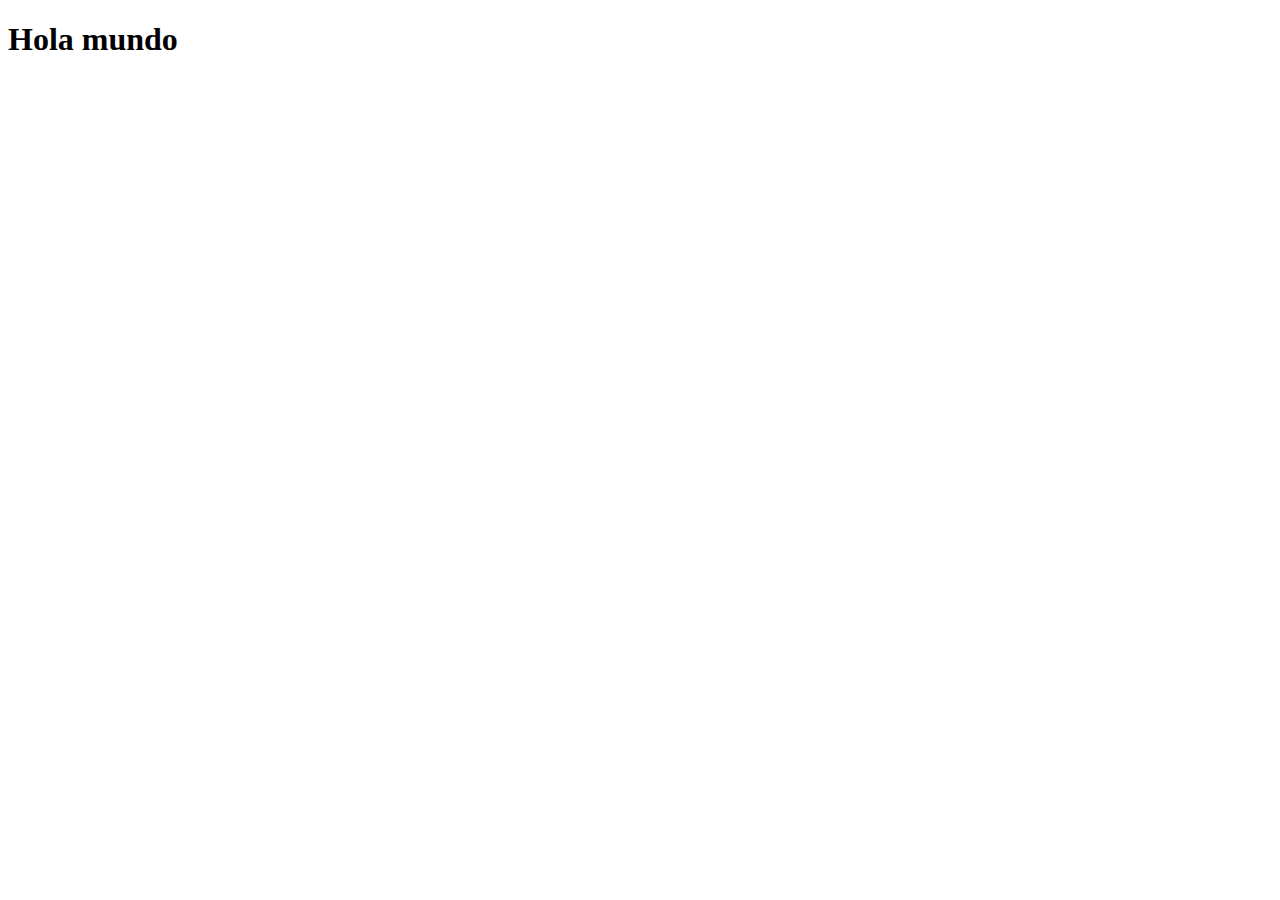
==== index.html @ 4fae5b8c "html structure" ====
<!DOCTYPE html>
<html lang="en">
<head>
    <meta charset="UTF-8">
    <meta http-equiv="X-UA-Compatible" content="IE=edge">
    <meta name="viewport" content="width=device-width, initial-scale=1.0">
    <title>Document</title>
</head>
<body>
    <main>
        <section>
            <h1>Hola mundo</h1>
        </section>
    </main>
</body>
</html>
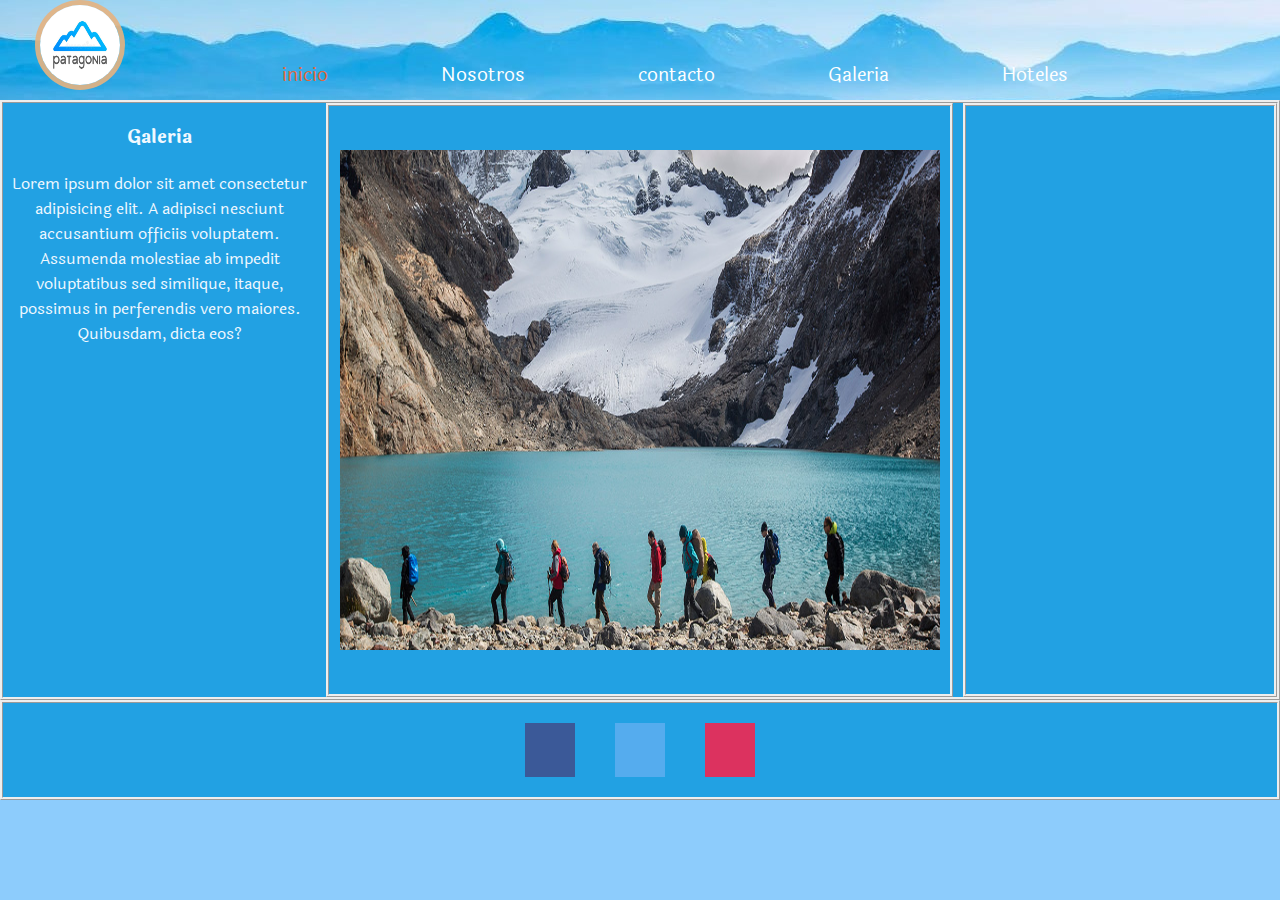
==== commit 37c05152: "css for index.html" ====
--- a/index.html
+++ b/index.html
@@ -1,16 +1,78 @@
 <!DOCTYPE html>
 <html lang="en">
-<head>
-    <meta charset="UTF-8">
-    <meta http-equiv="X-UA-Compatible" content="IE=edge">
-    <meta name="viewport" content="width=device-width, initial-scale=1.0">
-    <title>Document</title>
-</head>
-<body>
+  <head>
+    <meta charset="UTF-8" />
+    <meta http-equiv="X-UA-Compatible" content="IE=edge" />
+    <meta name="viewport" content="width=device-width, initial-scale=1.0" />
+    <title>Proyecto</title>
+    <link rel="stylesheet" href="./pages/style.css" />
+    <link rel="preconnect" href="https://fonts.googleapis.com" />
+    <link rel="preconnect" href="https://fonts.gstatic.com" crossorigin />
+    <link href="https://fonts.googleapis.com/css2?family=Kalam:wght@700&family=Laila:wght@600&family=Paytone+One&display=swap" rel="stylesheet"/>
+    <linkrel="stylesheet" href="https://cdnjs.cloudflare.com/ajax/libs/font-awesome/4.7.0/css/font-awesome.min.css" />
+  </head>
+  <body>
+    <header>
+      <img id="logo" src="././images/logo1.jpg" alt="logo" />
+
+      <!-- <h1 class="titulo">Patagonia Tours</h1> -->
+
+      <nav>
+        <ul>
+            <li><a class="unico" href="index.html">inicio</a></li>
+          <li><a href="./pages/nosotros.html">Nosotros</a></li>
+          <li><a href="./pages/contacto.html">contacto</a></li>
+          <li><a href="./pages/galeria">Galeria</a></li>
+          <li><a href="./pages/hoteles">Hoteles</a></li>
+          
+        </ul>
+      </nav>
+      <!-- <div class="nav"></div> -->
+    </header>
     <main>
-        <section>
-            <h1>Hola mundo</h1>
-        </section>
+      <section class="main_section">
+        <h2>Galeria</h2>
+        <p>
+          Lorem ipsum dolor sit amet consectetur adipisicing elit. A adipisci
+          nesciunt accusantium officiis voluptatem. Assumenda molestiae ab
+          impedit voluptatibus sed similique, itaque, possimus in perferendis
+          vero maiores. Quibusdam, dicta eos?
+        </p>
+      </section>
+
+      <article class="articulo">
+     
+
+        <img src="././images/pata3.jpg" alt="" />
+      </article>
+      <aside>
+        <div>
+          <iframe
+            width="300"
+            height="300"
+            src="https://www.youtube.com/embed/rTO4vBheaGc"
+            title="YouTube video player"
+            frameborder="0"
+            allow="accelerometer; autoplay; clipboard-write; encrypted-media; gyroscope; picture-in-picture; web-share"
+            allowfullscreen
+          ></iframe>
+          <iframe
+            width="300"
+            height="300"
+            src="https://www.youtube.com/embed/Xwd8Ec7r0rs"
+            title="YouTube video player"
+            frameborder="0"
+            allow="accelerometer; autoplay; clipboard-write; encrypted-media; gyroscope; picture-in-picture; web-share"
+            allowfullscreen
+          ></iframe>
+        </div>
+      </aside>
     </main>
-</body>
-</html>+
+    <footer>
+      <a href="#" class="fa fa-facebook"></a>
+      <a href="#" class="fa fa-twitter"></a>
+      <a href="#" class="fa fa-instagram"></a>
+    </footer>
+  </body>
+</html>
--- a/pages/style.css
+++ b/pages/style.css
@@ -0,0 +1,254 @@
+* {
+  padding: 0;
+  margin: 0;
+  box-sizing: border-box;
+}
+
+body {
+  display: flex;
+  flex-direction: column;
+
+  background-color: #78c3fbd7;
+}
+
+header {
+  height: 100px;
+  background-image: url(.././images/fotobase3.jpeg);
+  display: flex;
+
+  flex-wrap: nowrap;
+
+  align-items: flex-end;
+}
+
+.titulo {
+  height: 50px;
+  width: 100px;
+  color: aliceblue;
+  font-family: "Laila", sans-serif;
+  font-size: x-large;
+  padding-bottom: 150px;
+  padding-left: 500px;
+}
+
+#logo {
+  margin-bottom: 10px;
+  margin-left: 35px;
+  border-radius: 50%;
+  width: 90px;
+  height: 90px;
+  background-image: url(images/logo1.jpg);
+  border: 5px solid rgba(230, 178, 127, 0.903);
+}
+
+main {
+  height: 600px;
+  display: flex;
+  /* flex-direction: column; */
+  background-color: #22a1e3;
+  gap: 10px;
+   border-style: ridge;
+}
+
+
+.main_section{
+ width: 25%;
+  /* flex-direction:column;
+  flex-wrap: nowrap;
+  justify-content: flex-start; */
+  background-color: #22a1e3;
+}
+
+.main_section h2{
+  margin: 20px;
+  text-align: center;
+  color: aliceblue;
+  font-family: "Laila", sans-serif;
+  font-size: large;
+}
+
+.main_section p{
+  color: aliceblue;
+  font-family: "Laila", sans-serif;
+  font-size: medium;
+  text-align: center;
+}
+
+nav {
+  display: flex;
+  width: auto;
+  background-color: #229fe300;
+  flex-direction: row;
+  justify-content: center;
+  align-content: center;
+  padding-left: 100px;
+
+}
+
+ul {
+  display: flex;
+  flex-direction: row;
+  flex-wrap: wrap;
+  width: 900px;
+  justify-content: space-around;
+  margin-bottom: 10px;
+}
+
+li {
+  display: inline-block;
+  justify-content: space-between;
+}
+
+ul li .unico {
+  color: rgb(228, 103, 57);
+}
+
+a {
+  color: white;
+  font-family: "Laila", sans-serif;
+  font-size: larger;
+}
+
+.articulo{
+  display: flex;
+  flex-direction: column;
+  flex-wrap: nowrap;
+  align-items: center;
+  justify-content: center;
+  width: 50%;
+  /* display: flex;
+  flex-direction: row;
+  flex-wrap: nowrap;
+  align-items: end;
+  justify-content: center;
+  align-content:flex-end ; */
+   border-style: ridge;
+}
+
+.articulo img{
+  width: 600px;
+  height: 500px;
+}
+
+
+.foto1 {
+  height: 450px;
+  width: 700px;
+  border: 5px solid rgba(230, 178, 127, 0.808);
+  margin-bottom: 20%;
+}
+
+aside {
+  display: flex;
+  flex-direction: column;
+  flex-wrap: nowrap;
+  justify-content: flex-end;
+  align-content: center;
+  width: 25%;
+  background-color: #22a1e3;
+  border-style: ridge;
+}
+
+.nav1 h2 {
+  margin-top: 10px;
+  text-align: center;
+  font-size: x-large;
+  font-family: "Laila", sans-serif;
+  color: rgba(230, 178, 127, 0.903);
+}
+
+.nav1 p {
+  margin-top: 20px;
+  font-family: "Laila", sans-serif;
+  font-size: medium;
+  color: white;
+  text-align: center;
+}
+
+footer {
+  height: 100px;
+  background-color: #22a1e3;
+  display: flex;
+  flex-direction: row;
+  justify-content: center;
+  border-style: ridge;
+}
+
+a {
+  margin: 20px;
+  text-decoration: none;
+}
+
+.fa {
+  padding: 20px;
+  font-size: 30px;
+  width: 50px;
+}
+
+.fa:hover {
+  opacity: 0.7;
+}
+
+.fa-facebook {
+  background: #3b5998;
+  color: white;
+}
+
+.fa-twitter {
+  background: #55acee;
+  color: white;
+}
+
+.fa-instagram {
+  background: rgb(220, 50, 95);
+  color: white;
+}
+
+.articulo form {
+  width: 700px;
+  height: 700px;
+  text-align: center;
+}
+
+.articulo h1 form {
+  width: 500px;
+  background-color: aliceblue;
+  height: 500px;
+  padding: 30px;
+  margin-top: 40px;
+}
+
+.articulo form input {
+  width: 100%;
+  font-size: 20px;
+  background-color: transparent;
+  border: none;
+  border-bottom: 4px solid rgb(230, 237, 237);
+  margin-top: 10px;
+}
+
+.cuerpo h2 {
+  text-align: center;
+  font-size: 30px;
+  font-family: "Franklin Gothic Medium", "Arial Narrow", Arial, sans-serif;
+  text-transform: capitalize;
+  color: rgb(6, 6, 6);
+}
+.articulo textarea {
+  width: 100%;
+
+  font-size: 20px;
+  background-color: transparent;
+  border: none;
+  border-bottom: 4px solid rgb(230, 237, 237);
+}
+
+.articulo #boton {
+  background-color: rgb(221, 185, 78);
+  font-size: 25px;
+  border-bottom: 4px solid rgb(230, 237, 237);
+  padding: 10px;
+}
+.articulo input::placeholder {
+  color: rgb(13, 13, 13);
+}
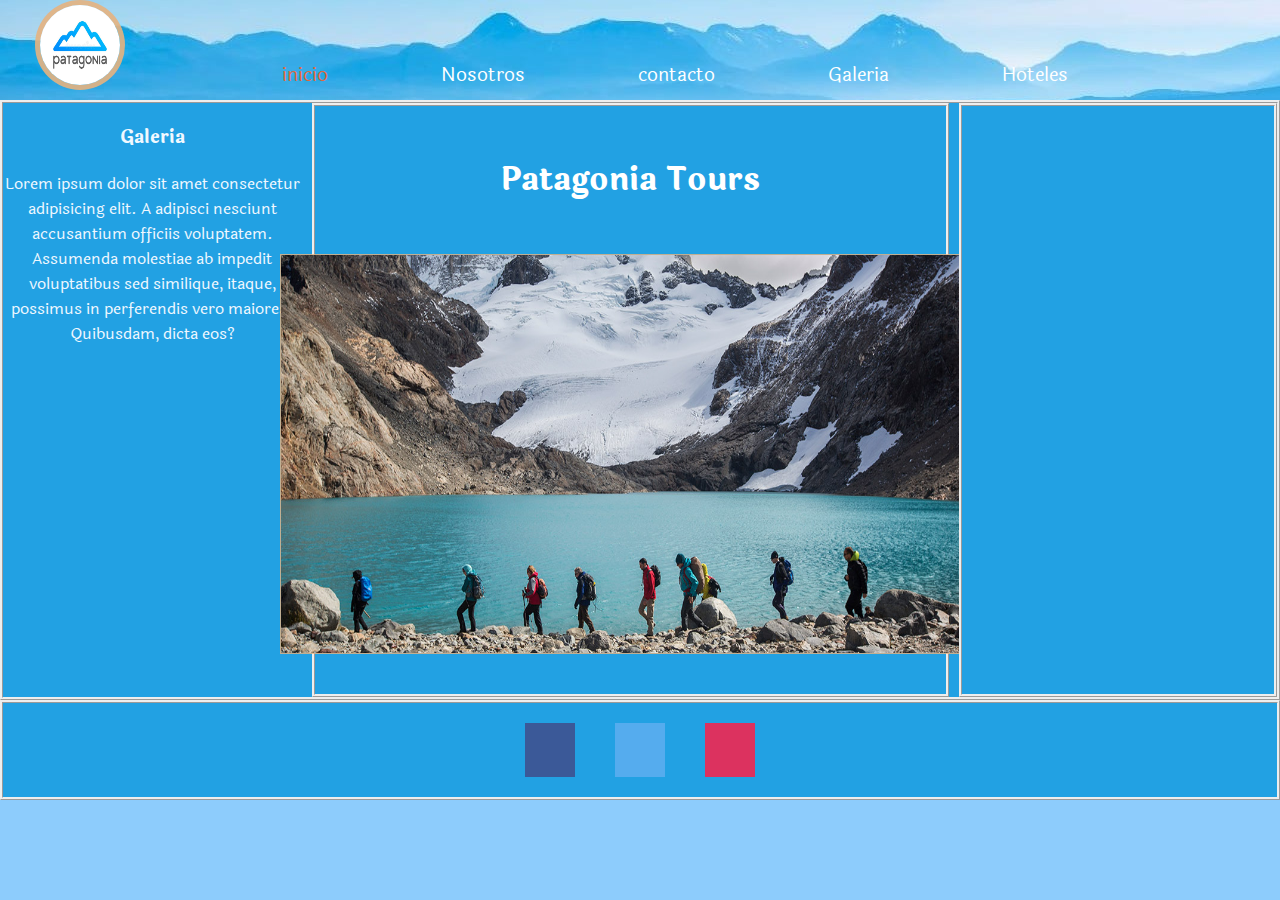
==== commit a220c7bc: "aplicacion de grid en el index.html" ====
--- a/index.html
+++ b/index.html
@@ -41,24 +41,22 @@
       </section>
 
       <article class="articulo">
-     
+     <h1>Patagonia Tours</h1>
 
         <img src="././images/pata3.jpg" alt="" />
       </article>
       <aside>
-        <div>
-          <iframe
-            width="300"
-            height="300"
+        <div id="grilla">
+          <iframe class="publicidad"
+           
             src="https://www.youtube.com/embed/rTO4vBheaGc"
             title="YouTube video player"
             frameborder="0"
             allow="accelerometer; autoplay; clipboard-write; encrypted-media; gyroscope; picture-in-picture; web-share"
             allowfullscreen
           ></iframe>
-          <iframe
-            width="300"
-            height="300"
+          <iframe class="publicidad"
+          
             src="https://www.youtube.com/embed/Xwd8Ec7r0rs"
             title="YouTube video player"
             frameborder="0"
--- a/pages/style.css
+++ b/pages/style.css
@@ -114,8 +114,9 @@
   flex-direction: column;
   flex-wrap: nowrap;
   align-items: center;
-  justify-content: center;
+  justify-content: end;
   width: 50%;
+  padding-bottom: 40px;
   /* display: flex;
   flex-direction: row;
   flex-wrap: nowrap;
@@ -126,8 +127,17 @@
 }
 
 .articulo img{
-  width: 600px;
-  height: 500px;
+  width: 700px;
+  height: 400px;
+  border: 1px solid rgba(230, 178, 127, 0.808) ;
+}
+
+.articulo h1{
+   color: white;
+  font-family: "Laila", sans-serif;
+  margin-bottom: 80px;
+  font-size:xx-large;
+margin-bottom: 50px;
 }
 
 
@@ -139,16 +149,22 @@
 }
 
 aside {
-  display: flex;
-  flex-direction: column;
-  flex-wrap: nowrap;
-  justify-content: flex-end;
-  align-content: center;
   width: 25%;
   background-color: #22a1e3;
   border-style: ridge;
 }
 
+#grilla{
+  display: grid;
+  grid-template-columns: 500px;
+  grid-template-rows: 300px;
+}
+
+.publicidad{
+   width : 400px;
+   height: 280px;
+   gap: 10px;
+}
 .nav1 h2 {
   margin-top: 10px;
   text-align: center;
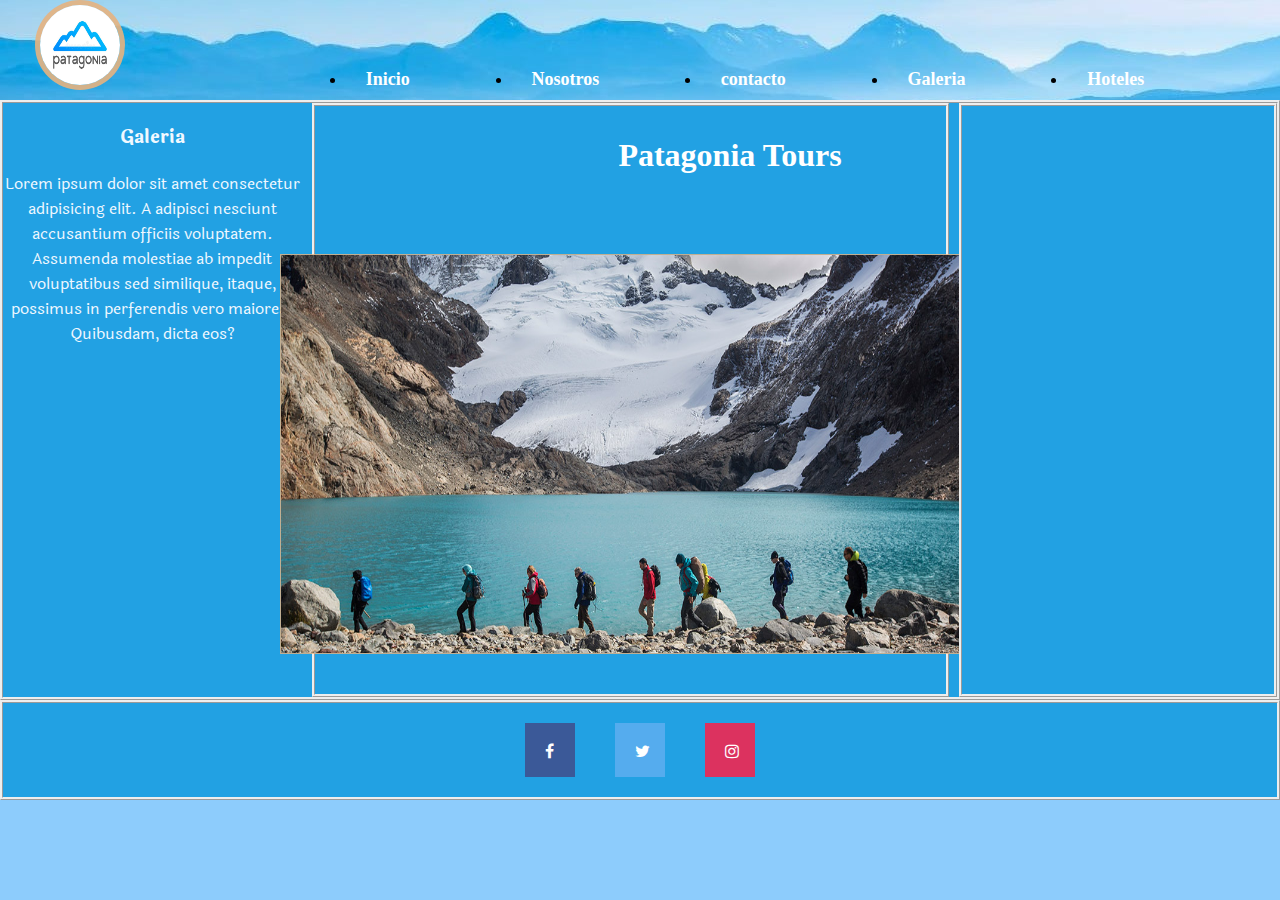
==== commit 2134f250: "comenzando a aplicar bootstrap al index.html" ====
--- a/index.html
+++ b/index.html
@@ -8,25 +8,56 @@
     <link rel="stylesheet" href="./pages/style.css" />
     <link rel="preconnect" href="https://fonts.googleapis.com" />
     <link rel="preconnect" href="https://fonts.gstatic.com" crossorigin />
-    <link href="https://fonts.googleapis.com/css2?family=Kalam:wght@700&family=Laila:wght@600&family=Paytone+One&display=swap" rel="stylesheet"/>
-    <linkrel="stylesheet" href="https://cdnjs.cloudflare.com/ajax/libs/font-awesome/4.7.0/css/font-awesome.min.css" />
+    <link
+      href="https://fonts.googleapis.com/css2?family=Kalam:wght@700&family=Laila:wght@600&family=Paytone+One&display=swap"
+      rel="stylesheet"
+    />
+    <link
+      rel="stylesheet"
+      href="https://cdnjs.cloudflare.com/ajax/libs/font-awesome/4.7.0/css/font-awesome.min.css"
+    />
+    <link
+      href="https://cdn.jsdelivr.net/npm/bootstrap@5.3.0-alpha3/dist/css/bootstrap.min.css"
+      rel="stylesheet"
+      integrity="sha384-KK94CHFLLe+nY2dmCWGMq91rCGa5gtU4mk92HdvYe+M/SXH301p5ILy+dN9+nJOZ"
+      crossorigin="anonymous"
+    />
   </head>
   <body>
     <header>
       <img id="logo" src="././images/logo1.jpg" alt="logo" />
 
       <!-- <h1 class="titulo">Patagonia Tours</h1> -->
-
       <nav>
-        <ul>
-            <li><a class="unico" href="index.html">inicio</a></li>
+        <ul class="nav">
+          <li class="nav-item">
+            <a class="nav-link active" aria-current="page" href="index.html"
+              >Inicio</a
+            >
+          </li>
+          <li class="nav-item">
+            <a class="nav-link" href="./pages/nosotros.html">Nosotros</a>
+          </li>
+          <li class="nav-item">
+            <a class="nav-link" href="./pages/contacto.html">contacto</a>
+          </li>
+          <li class="nav-item">
+            <a class="nav-link" href="./pages/galeria.html">Galeria</a>
+          </li>
+          <li class="nav-item">
+            <a class="nav-link" href="./pages/hoteles.html">Hoteles</a>
+          </li>
+        </ul>
+        
+      </nav>
+      <!-- <ul>
+          <li><a class="unico" href="index.html">inicio</a></li>
           <li><a href="./pages/nosotros.html">Nosotros</a></li>
           <li><a href="./pages/contacto.html">contacto</a></li>
           <li><a href="./pages/galeria">Galeria</a></li>
           <li><a href="./pages/hoteles">Hoteles</a></li>
-          
-        </ul>
-      </nav>
+        </ul> -->
+
       <!-- <div class="nav"></div> -->
     </header>
     <main>
@@ -41,22 +72,24 @@
       </section>
 
       <article class="articulo">
-     <h1>Patagonia Tours</h1>
+        <div class="container">
+          <h1>Patagonia Tours</h1>
+        </div>
 
-        <img src="././images/pata3.jpg" alt="" />
+        <img class="img-fluid" src="././images/pata3.jpg" alt="" />
       </article>
       <aside>
         <div id="grilla">
-          <iframe class="publicidad"
-           
+          <iframe
+            class="publicidad"
             src="https://www.youtube.com/embed/rTO4vBheaGc"
             title="YouTube video player"
             frameborder="0"
             allow="accelerometer; autoplay; clipboard-write; encrypted-media; gyroscope; picture-in-picture; web-share"
             allowfullscreen
           ></iframe>
-          <iframe class="publicidad"
-          
+          <iframe
+            class="publicidad"
             src="https://www.youtube.com/embed/Xwd8Ec7r0rs"
             title="YouTube video player"
             frameborder="0"
@@ -72,5 +105,11 @@
       <a href="#" class="fa fa-twitter"></a>
       <a href="#" class="fa fa-instagram"></a>
     </footer>
+
+    <script
+      src="https://cdn.jsdelivr.net/npm/bootstrap@5.3.0-alpha3/dist/js/bootstrap.bundle.min.js"
+      integrity="sha384-ENjdO4Dr2bkBIFxQpeoTz1HIcje39Wm4jDKdf19U8gI4ddQ3GYNS7NTKfAdVQSZe"
+      crossorigin="anonymous"
+    ></script>
   </body>
 </html>
--- a/pages/style.css
+++ b/pages/style.css
@@ -47,19 +47,18 @@
   /* flex-direction: column; */
   background-color: #22a1e3;
   gap: 10px;
-   border-style: ridge;
-}
-
-
-.main_section{
- width: 25%;
+  border-style: ridge;
+}
+
+.main_section {
+  width: 25%;
   /* flex-direction:column;
   flex-wrap: nowrap;
   justify-content: flex-start; */
   background-color: #22a1e3;
 }
 
-.main_section h2{
+.main_section h2 {
   margin: 20px;
   text-align: center;
   color: aliceblue;
@@ -67,7 +66,7 @@
   font-size: large;
 }
 
-.main_section p{
+.main_section p {
   color: aliceblue;
   font-family: "Laila", sans-serif;
   font-size: medium;
@@ -82,7 +81,6 @@
   justify-content: center;
   align-content: center;
   padding-left: 100px;
-
 }
 
 ul {
@@ -92,24 +90,17 @@
   width: 900px;
   justify-content: space-around;
   margin-bottom: 10px;
-}
-
-li {
-  display: inline-block;
-  justify-content: space-between;
-}
-
-ul li .unico {
-  color: rgb(228, 103, 57);
-}
-
-a {
-  color: white;
-  font-family: "Laila", sans-serif;
-  font-size: larger;
-}
-
-.articulo{
+  margin-left: 80px;
+}
+
+
+.nav-link {
+  color: white !important;
+  font-size: large !important;
+  font-weight: 700 !important;
+}
+
+.articulo {
   display: flex;
   flex-direction: column;
   flex-wrap: nowrap;
@@ -123,23 +114,20 @@
   align-items: end;
   justify-content: center;
   align-content:flex-end ; */
-   border-style: ridge;
-}
-
-.articulo img{
+  border-style: ridge;
+}
+
+.articulo img {
   width: 700px;
   height: 400px;
-  border: 1px solid rgba(230, 178, 127, 0.808) ;
-}
-
-.articulo h1{
-   color: white;
-  font-family: "Laila", sans-serif;
+  border: 1px solid rgba(230, 178, 127, 0.808);
+}
+
+.articulo h1 {
+  color: white;
+  margin-left: 200px;
   margin-bottom: 80px;
-  font-size:xx-large;
-margin-bottom: 50px;
-}
-
+}
 
 .foto1 {
   height: 450px;
@@ -154,16 +142,16 @@
   border-style: ridge;
 }
 
-#grilla{
+#grilla {
   display: grid;
   grid-template-columns: 500px;
   grid-template-rows: 300px;
 }
 
-.publicidad{
-   width : 400px;
-   height: 280px;
-   gap: 10px;
+.publicidad {
+  width: 400px;
+  height: 280px;
+  gap: 10px;
 }
 .nav1 h2 {
   margin-top: 10px;
